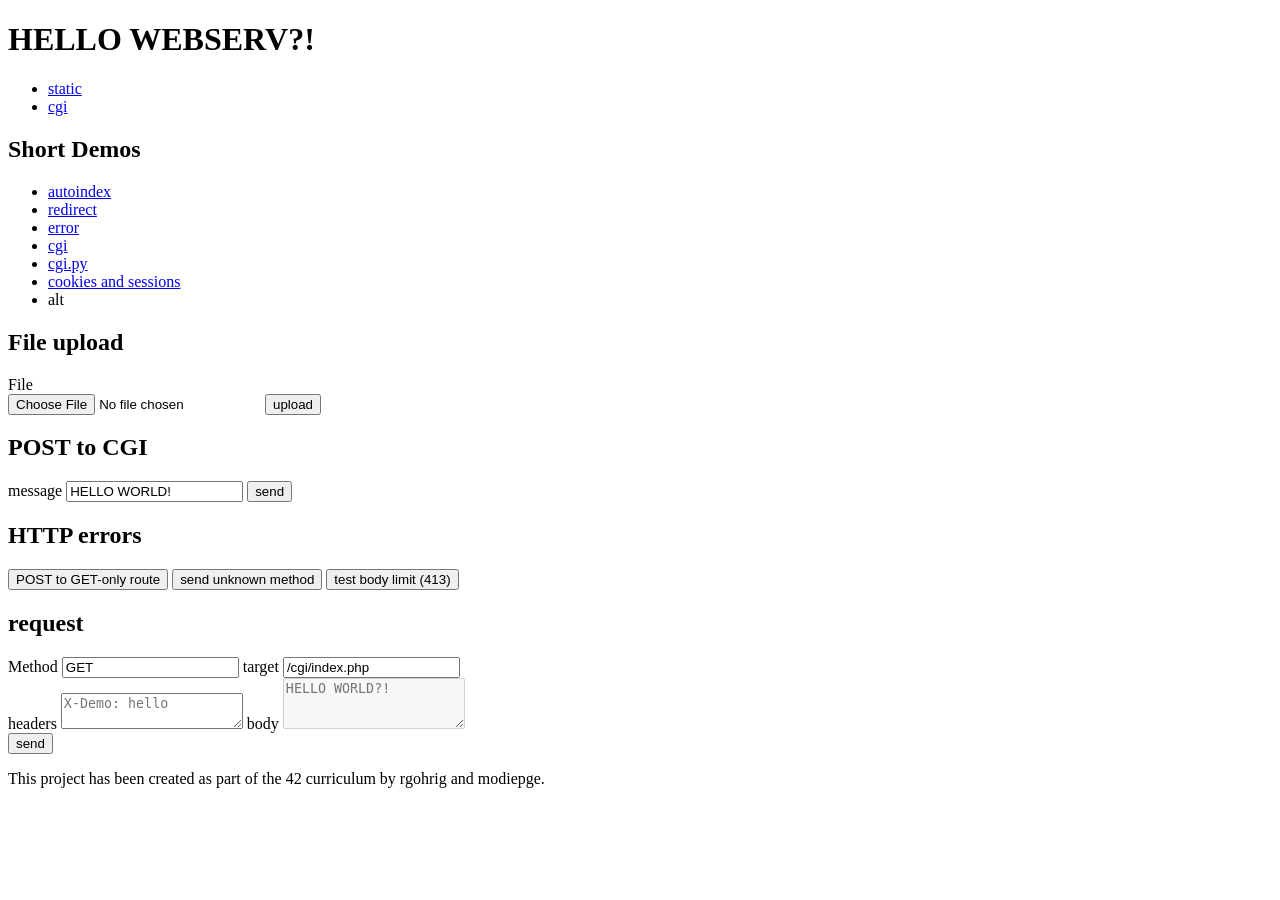
==== _www/index.html @ 9fe7c262 "chore: folder order" ====
<!DOCTYPE html>
<html lang="en">
<head>
	<meta charset="UTF-8">
	<meta name="viewport" content="width=device-width, initial-scale=1.0">
	<title>HELLO WEBSERV?!</title>
	<link rel="stylesheet" href="/assets/reset.css">
	<link rel="stylesheet" href="/assets/main.css">
	<script src="/assets/js/demo.js" defer></script>
</head>
<body>
	<header>
		<h1 class="site-brand">HELLO WEBSERV?!</h1>
		<nav aria-label="Demo mode">
			<ul>
				<li><a href="/" aria-current="page">static</a></li>
				<li><a href="/cgi/">cgi</a></li>
			</ul>
		</nav>
	</header>
	<main>
		<section>
			<h2>Short Demos</h2>
			<nav>
				<ul>
					<li><a href="/assets">autoindex</a></li>
					<li><a href="/redirect">redirect</a></li>
					<li><a href="/nope">error</a></li>
					<li><a href="/cgi/">cgi</a></li>
					<li><a href="/cgi/index.py">cgi.py</a></li>
					<li><a href="/cgi/#cookies">cookies and sessions</a></li>
					<li><a id="alt-site">alt</a></li>
				</ul>
			</nav>
		</section>
		<section>
			<form id="upload">
				<h2>File upload</h2>
				<label for="file">File</label>
				<div class="control-row">
					<input id="file" type="file" required>
					<button type="submit">upload</button>
				</div>
			</form>
			<p id="upload-list-status" role="status" hidden></p>
			<div id="uploaded-files"></div>
			<template id="uploaded-file">
				<figure>
					<img alt="" loading="lazy" hidden>
					<figcaption></figcaption>
					<div class="control-row">
						<a target="_blank" rel="noopener">open</a>
						<button type="button" data-action="replace">replace</button>
						<button type="button" data-action="delete">delete</button>
					</div>
					<input type="file" hidden>
				</figure>
			</template>
		</section>
		<section>
			<form action="/cgi/" method="post">
				<h2>POST to CGI</h2>
				<label class="field">message <input name="message" value="HELLO WORLD!"></label>
				<button type="submit">send</button>
			</form>
		</section>
		<section>
			<h2>HTTP errors</h2>
			<button id="test-405" type="button">POST to GET-only route</button>
			<button id="test-501" type="button">send unknown method</button>
			<button id="test-413" type="button">test body limit (413)</button>
		</section>
		<section>
			<h2>request</h2>
			<form id="request-builder">
				<div class="request-line">
					<label class="field">Method
						<input name="method" list="request-methods" value="GET" required spellcheck="false">
						<datalist id="request-methods">
							<option value="GET">
							<option value="POST">
							<option value="DELETE">
							<option value="RANDOM">
						</datalist>
					</label>
					<label class="field">target
						<input name="target" value="/cgi/index.php" required spellcheck="false">
					</label>
				</div>
				<label class="field">headers
					<textarea name="headers" rows="2" placeholder="X-Demo: hello" spellcheck="false"></textarea>
				</label>
				<label class="field">body
					<textarea name="body" rows="3" placeholder="HELLO WORLD?!" disabled></textarea>
				</label>
				<div><button type="submit">send</button></div>
				<output id="request-status" role="status"></output>
			</form>
		</section>
		<dialog id="response-window" aria-label="HTTP request and response">
			<pre id="request-text" tabindex="0" aria-label="Request"></pre>
			<hr>
			<pre id="response-text" tabindex="0" aria-label="Response"></pre>
			<form method="dialog"><button autofocus>Close</button></form>
		</dialog>
	</main>
	<footer>
		<p>This project has been created as part of the 42 curriculum by rgohrig and modiepge.</p>
	</footer>
</body>
</html>
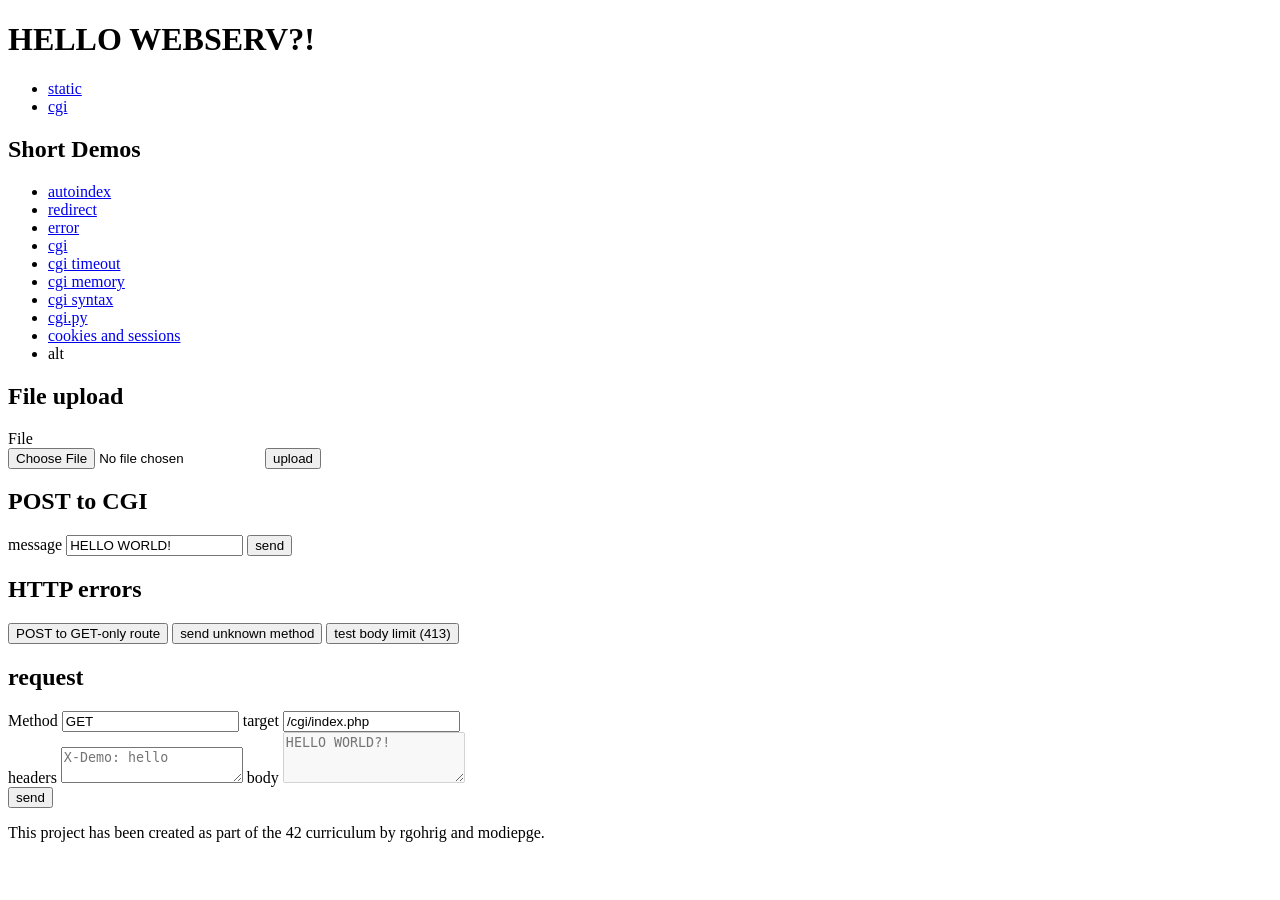
==== commit 09440a7c: "chore: added new demos, linked 404 css" ====
--- a/_www/index.html
+++ b/_www/index.html
@@ -27,6 +27,9 @@
 					<li><a href="/redirect">redirect</a></li>
 					<li><a href="/nope">error</a></li>
 					<li><a href="/cgi/">cgi</a></li>
+					<li><a href="/cgi/loop.php">cgi timeout</a></li>
+					<li><a href="/cgi/memory.php">cgi memory</a></li>
+					<li><a href="/cgi/error.php">cgi syntax</a></li>
 					<li><a href="/cgi/index.py">cgi.py</a></li>
 					<li><a href="/cgi/#cookies">cookies and sessions</a></li>
 					<li><a id="alt-site">alt</a></li>
